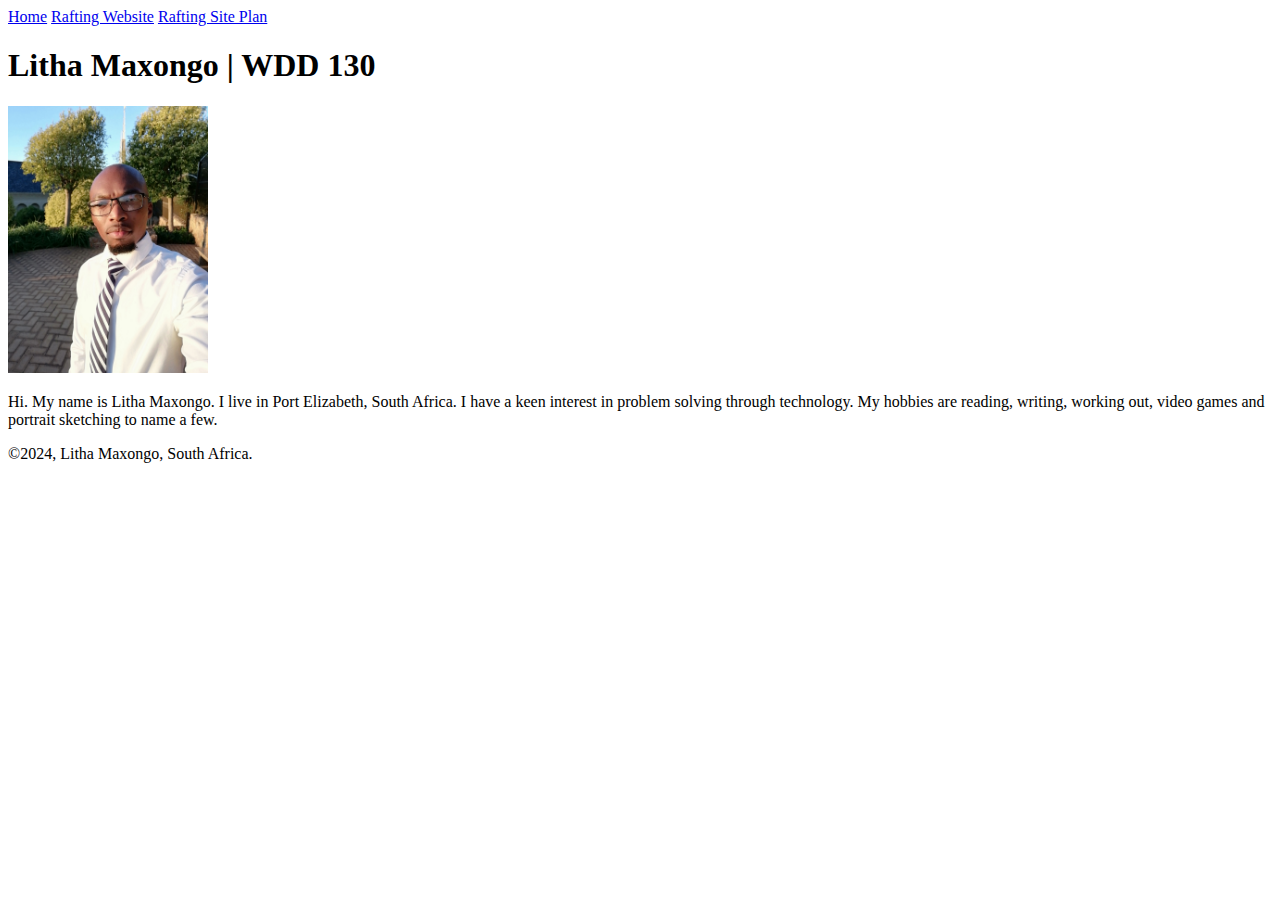
==== index.html @ 61bad4be "Week 1 assignment" ====
<!DOCTYPE html>
<html lang="en-US">
    <head>
        <meta charset="utf-8">
        <meta name="viewport" content="width=device-width,initial-scale=1.0">
        <title>Litha Maxongo | WDD130</title>
    </head>
    <body>
        <header>
            <nav>
                <a href="#">Home</a>
                <a href="wwr/">Rafting Website</a>
                <a href="wwr/site-plan-rafting.html">Rafting Site Plan</a>
            </nav>
        </header>
        <main>
            <h1>Litha Maxongo | WDD 130</h1>
            <img
                src="images/profile.jpg"
                alt="Litha Maxongo"
                width="200">
            <p>Hi. My name is Litha Maxongo. I live in Port Elizabeth, South Africa. I have a keen interest in problem solving through technology. 
               My hobbies are reading, writing, working out, video games and portrait sketching to name a few. 
            </p>
        </main>
        <footer>
            <p>&copy;2024, Litha Maxongo, South Africa.
            </p>
        </footer>
    </body>
</html>
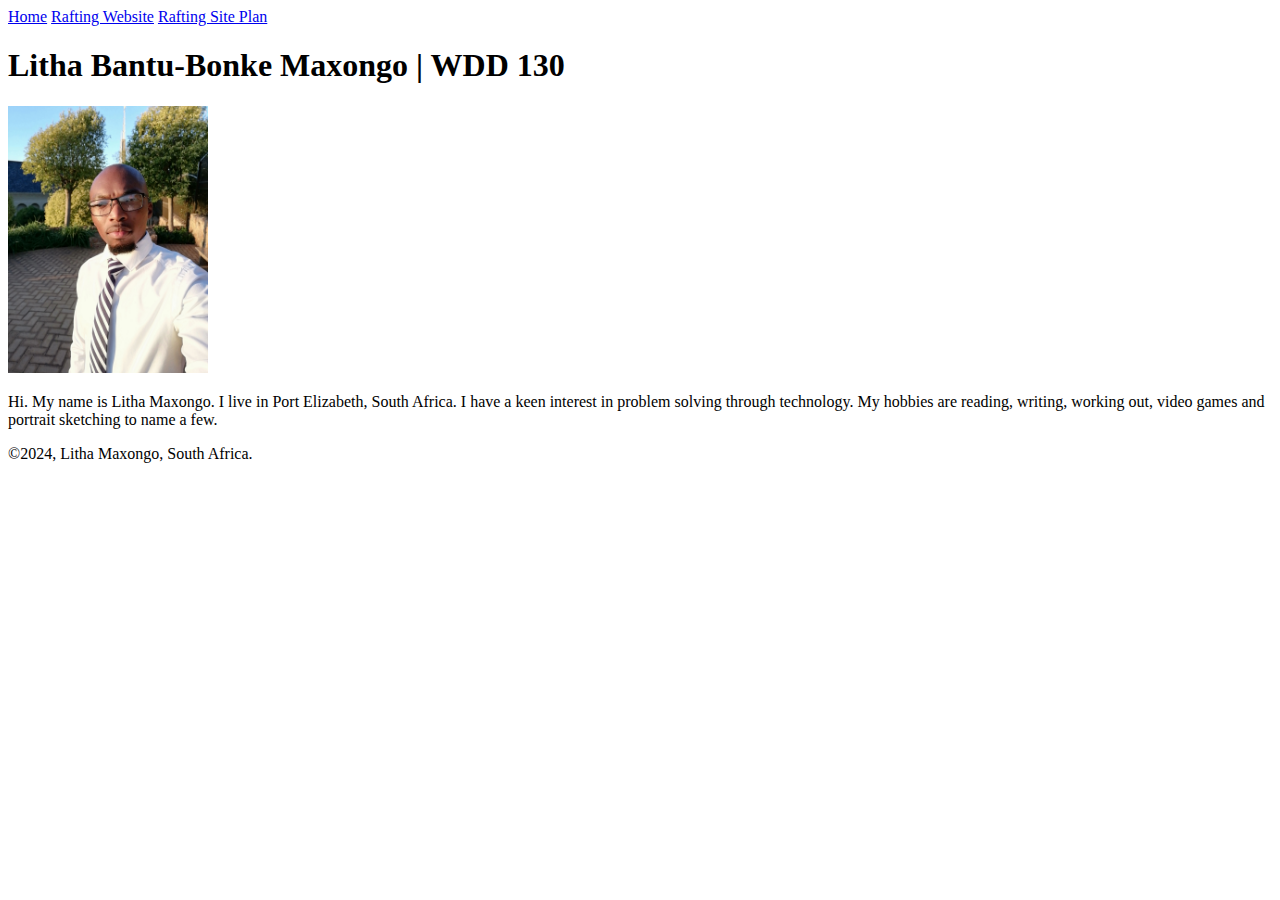
==== commit 320b4b06: "Added week 1 assignemnt" ====
--- a/index.html
+++ b/index.html
@@ -14,7 +14,7 @@
             </nav>
         </header>
         <main>
-            <h1>Litha Maxongo | WDD 130</h1>
+            <h1>Litha Bantu-Bonke Maxongo | WDD 130</h1>
             <img
                 src="images/profile.jpg"
                 alt="Litha Maxongo"
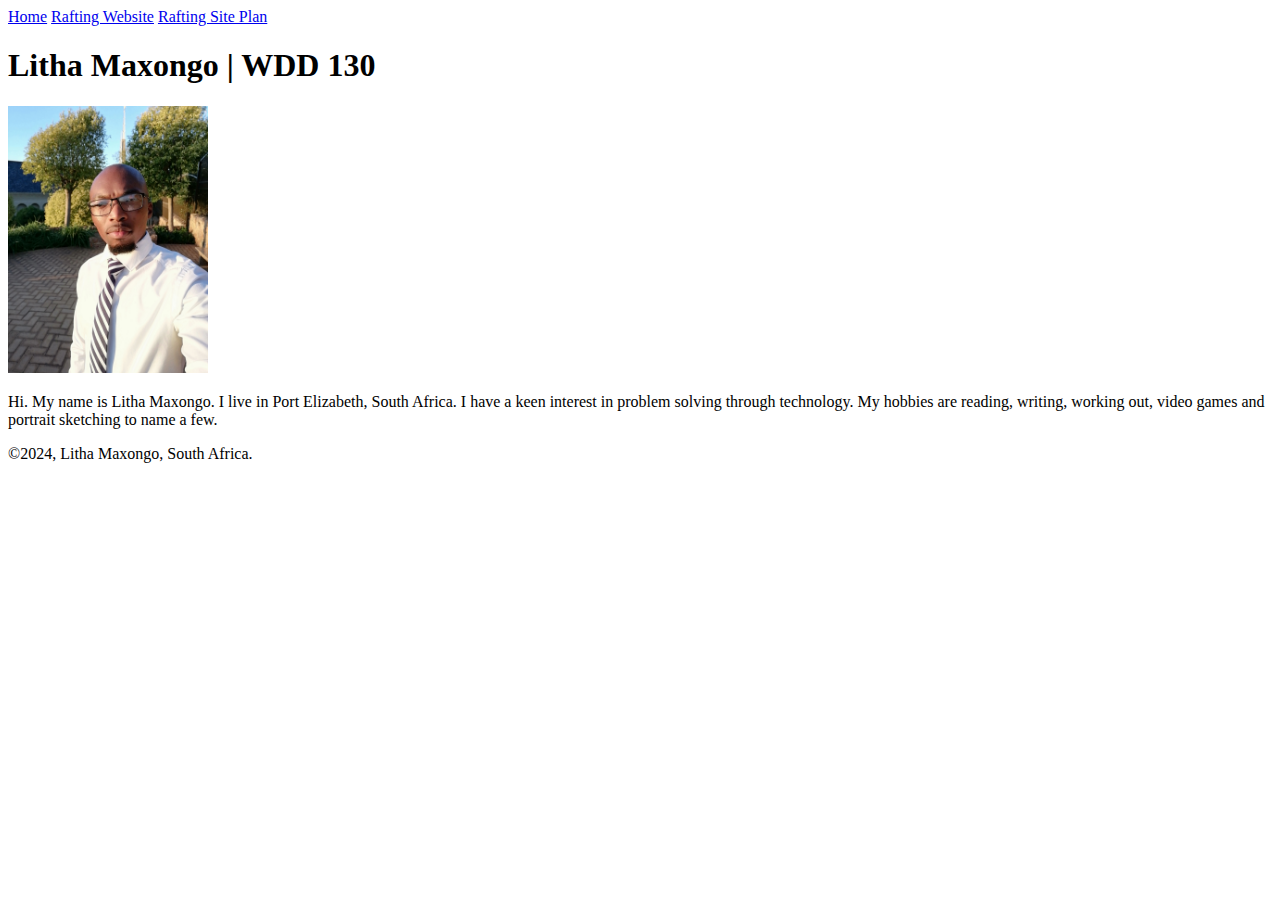
==== commit 7c8a35d7: "Added week 1 assignment" ====
--- a/index.html
+++ b/index.html
@@ -14,7 +14,7 @@
             </nav>
         </header>
         <main>
-            <h1>Litha Bantu-Bonke Maxongo | WDD 130</h1>
+            <h1>Litha Maxongo | WDD 130</h1>
             <img
                 src="images/profile.jpg"
                 alt="Litha Maxongo"
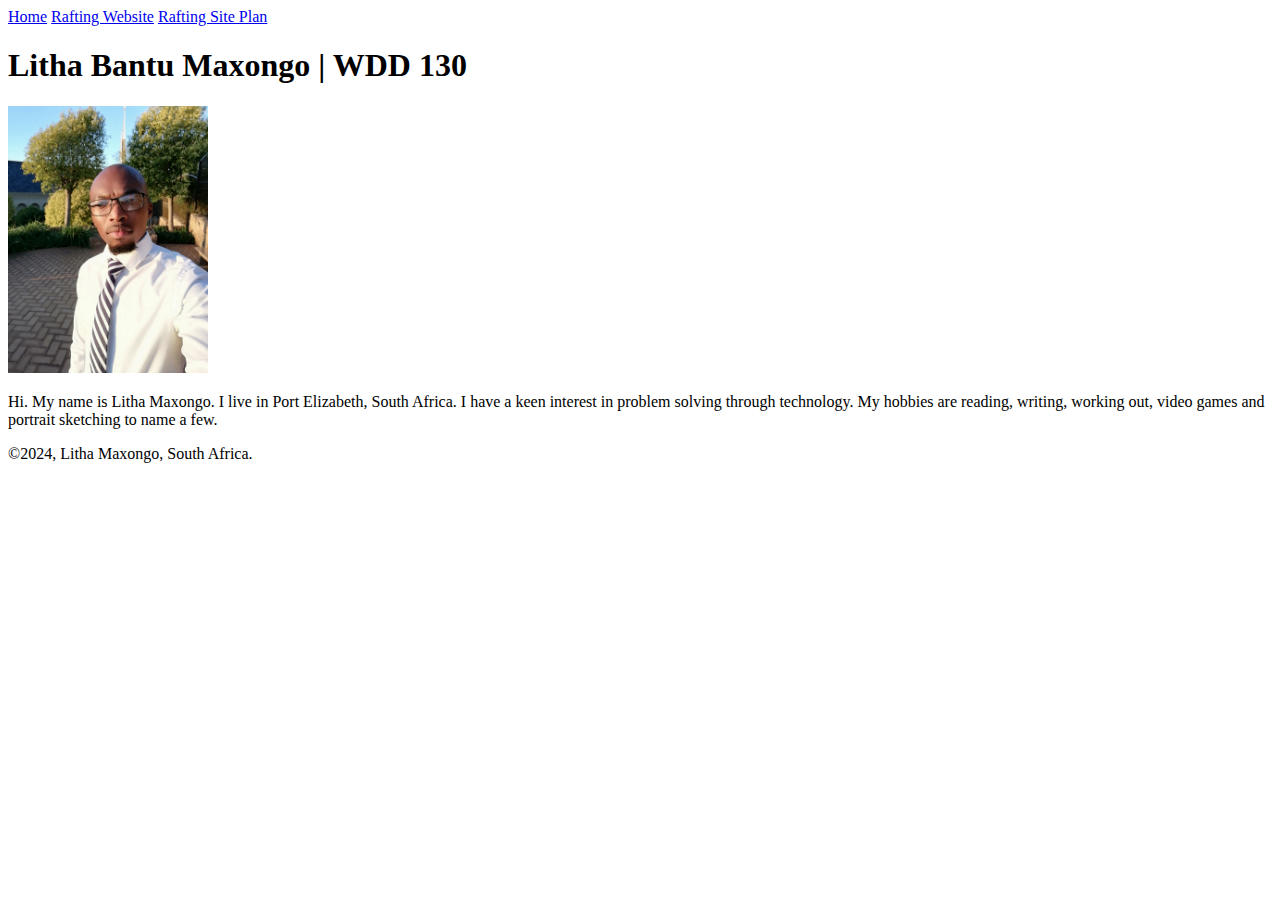
==== commit e3757bd5: "Added week 1 assignment" ====
--- a/index.html
+++ b/index.html
@@ -14,7 +14,7 @@
             </nav>
         </header>
         <main>
-            <h1>Litha Maxongo | WDD 130</h1>
+            <h1>Litha Bantu Maxongo | WDD 130</h1>
             <img
                 src="images/profile.jpg"
                 alt="Litha Maxongo"
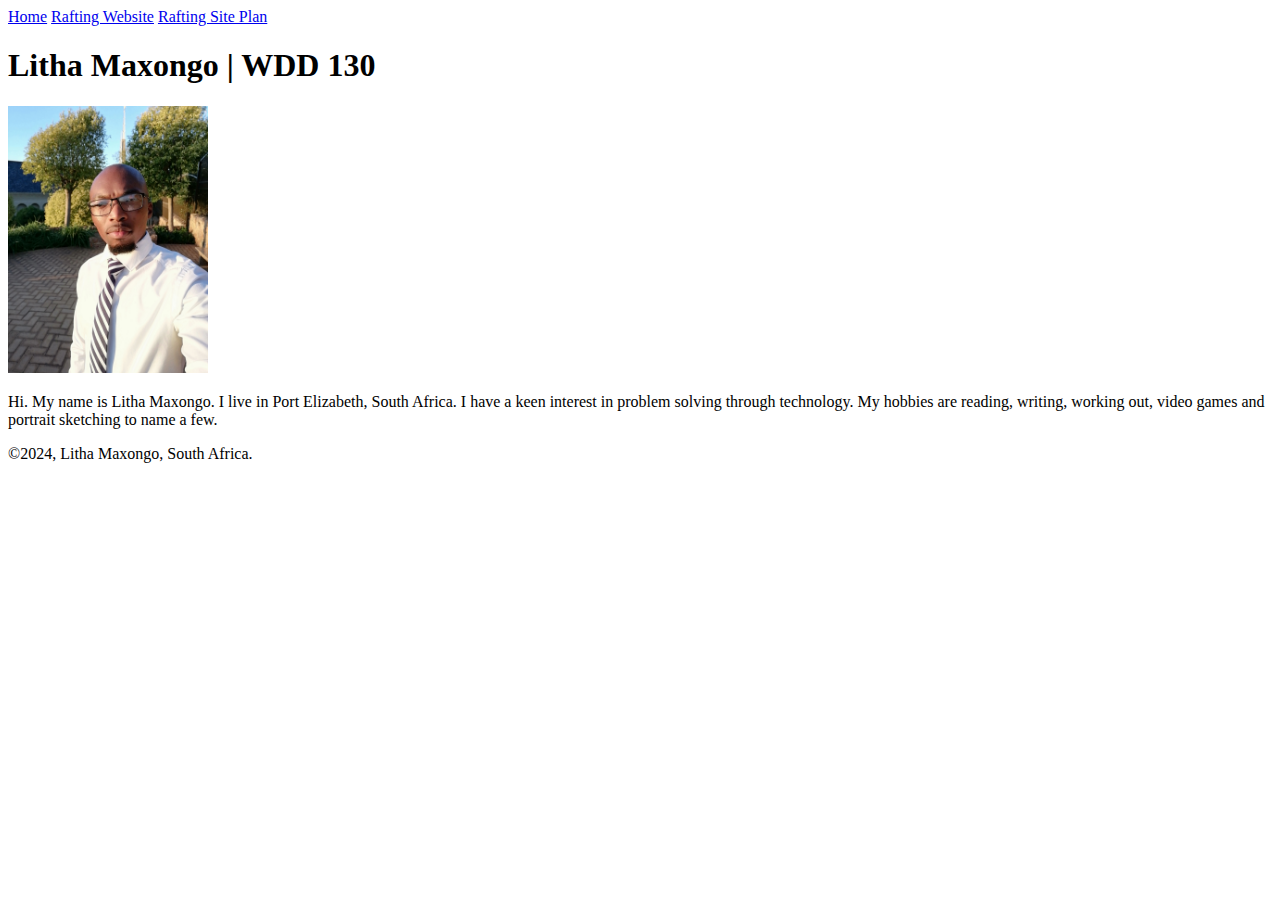
==== commit f78ec6b7: "changed my name" ====
--- a/index.html
+++ b/index.html
@@ -14,7 +14,7 @@
             </nav>
         </header>
         <main>
-            <h1>Litha Bantu Maxongo | WDD 130</h1>
+            <h1>Litha Maxongo | WDD 130</h1>
             <img
                 src="images/profile.jpg"
                 alt="Litha Maxongo"
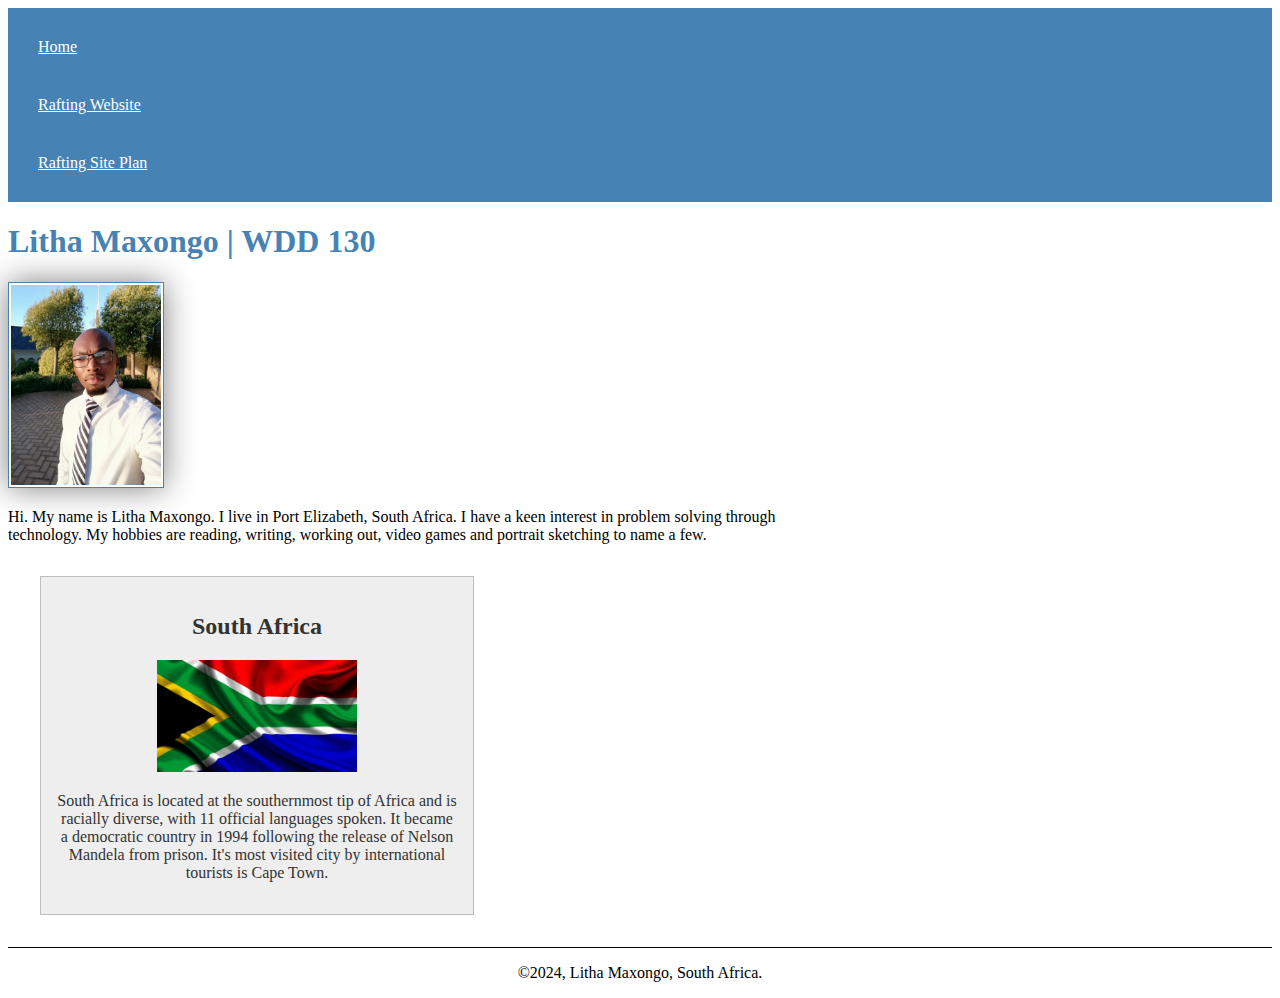
==== commit deae9816: "changes to intro page" ====
--- a/index.html
+++ b/index.html
@@ -3,11 +3,14 @@
     <head>
         <meta charset="utf-8">
         <meta name="viewport" content="width=device-width,initial-scale=1.0">
-        <title>Litha Maxongo | WDD130</title>
+        <title>Litha Maxongo | WDD 130</title>
+        <meta name="description" content="Litha Maxongo | WDD130 | Rafting Site">
+        <meta name="Litha Maxongo" content="Rafting Site">
+        <link rel="stylesheet" href="styles/styles.css">
     </head>
     <body>
         <header>
-            <nav>
+                <nav>
                 <a href="#">Home</a>
                 <a href="wwr/">Rafting Website</a>
                 <a href="wwr/site-plan-rafting.html">Rafting Site Plan</a>
@@ -23,6 +26,17 @@
                My hobbies are reading, writing, working out, video games and portrait sketching to name a few. 
             </p>
         </main>
+        <aside>
+            <h2>South Africa</h2>
+            <img
+                src="images/southafrica.jpg"
+                alt="south african flag"
+                width="200">
+            <p>South Africa is located at the southernmost tip of Africa and is racially diverse, with 11 official languages spoken.
+                It became a democratic country in 1994 following the release of Nelson Mandela from prison. It's most visited city by
+                international tourists is Cape Town.
+            </p>
+        </aside>
         <footer>
             <p>&copy;2024, Litha Maxongo, South Africa.
             </p>
--- a/styles/styles.css
+++ b/styles/styles.css
@@ -0,0 +1,43 @@
+nav {
+    background-color: steelblue;
+    padding: 10px;
+}
+nav a {
+    color: white;
+    display: block;
+    padding: 20px;
+}
+h1 {
+    color: steelblue;
+}
+main img {
+    width: 150px;
+    height: auto;
+    border: 1px solid steelblue;
+    padding: 2px;
+    box-shadow: 0 0 30px gray;
+}
+p {
+    padding: 0;
+}
+main {
+    max-width: 840px;
+}
+aside {
+    width: 25rem;
+    margin: 2rem;
+    border: 1px solid rgba(0,0,0,0.2);/*1*/
+    padding: 1rem;
+    background-color: #eee;
+    color: #333;
+    text-align: center;
+}
+aside img {
+    width: 200px;
+    height: auto;
+}
+footer {
+    margin-top: 15px;
+    border-top: 1px solid #000;
+    text-align: center;
+}